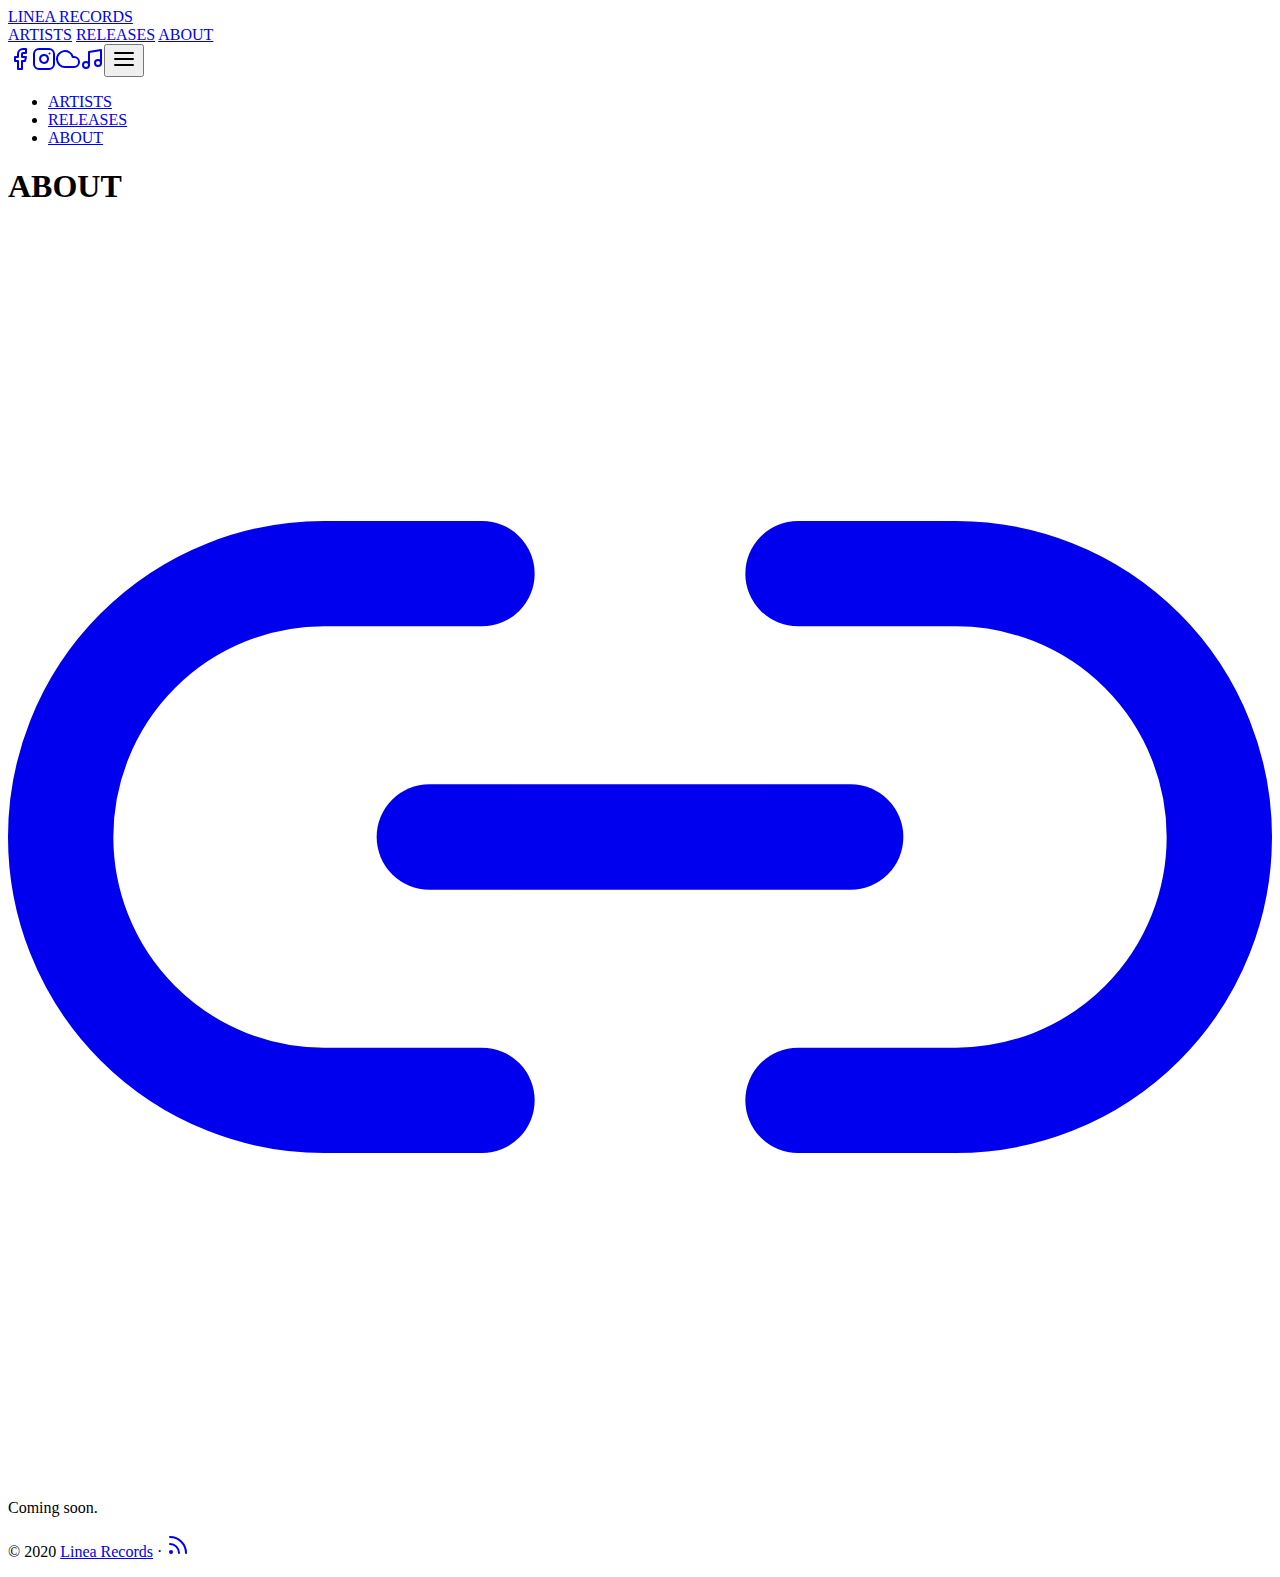
==== about/index.html @ eca1b772 "new logo" ====
<!DOCTYPE html>
<html lang="en-us">

<head>
	<meta charset="UTF-8">
	<meta name="viewport" content="width=device-width, initial-scale=1.0">
	<meta http-equiv="X-UA-Compatible" content="ie=edge">
	<meta name="theme-color" content="#000000">
	<meta name="msapplication-TileColor" content="#000000">
<meta itemprop="name" content="">
<meta itemprop="description" content="ABOUT Coming soon.
  ">

<meta itemprop="wordCount" content="3">



<meta itemprop="keywords" content="" />
<meta property="og:title" content="" />
<meta property="og:description" content="ABOUT Coming soon.
  " />
<meta property="og:type" content="article" />
<meta property="og:url" content="https://linearecords.net/about/" />

<meta name="twitter:card" content="summary"/>
<meta name="twitter:title" content=""/>
<meta name="twitter:description" content="ABOUT Coming soon.
  "/>

	<link rel="apple-touch-icon" sizes="180x180" href="/apple-touch-icon.png">
	<link rel="icon" type="image/png" sizes="32x32" href="/favicon-32x32.png">
	<link rel="icon" type="image/png" sizes="16x16" href="/favicon-16x16.png">
	<link rel="manifest" href="/site.webmanifest">
	<link rel="mask-icon" href="/safari-pinned-tab.svg" color="">
	<link rel="shortcut icon" href="/favicon.ico">

	<title></title>
	<link rel="stylesheet" href="https://linearecords.net/css/style.min.6454544641fa96e355db8bdd58ca0478cde017f8bc82931ae26a2e97aef0a2ac.css" integrity="sha256-ZFRURkH6luNV24vdWMoEeM3gF/i8gpMa4moul67woqw=" crossorigin="anonymous">
	
</head>

<body id="page">
	
	<header id="site-header" class="animated slideInUp">
		<div class="hdr-wrapper section-inner">
			<div class="hdr-left">
				<div class="site-branding">
					<a href="https://linearecords.net/">LINEA RECORDS</a>
				</div>
				<nav class="site-nav hide-in-mobile">
					
				<a href="https://linearecords.net/artists/">ARTISTS</a>
				<a href="https://linearecords.bandcamp.com/">RELEASES</a>
				<a href="https://linearecords.net/about/">ABOUT</a>

				</nav>
			</div>
			<div class="hdr-right hdr-icons">
				<span class="hdr-social hide-in-mobile"><a href="https://facebook.com/linearecords" target="_blank" rel="noopener me" title="Facebook"><svg xmlns="http://www.w3.org/2000/svg" class="feather" width="24" height="24" viewBox="0 0 24 24" fill="none" stroke="currentColor" stroke-width="2" stroke-linecap="round" stroke-linejoin="round"><path d="M18 2h-3a5 5 0 0 0-5 5v3H7v4h3v8h4v-8h3l1-4h-4V7a1 1 0 0 1 1-1h3z"></path></svg></a><a href="https://instagram.com/linearecords" target="_blank" rel="noopener me" title="Instagram"><svg xmlns="http://www.w3.org/2000/svg" class="feather" width="24" height="24" viewBox="0 0 24 24" fill="none" stroke="currentColor" stroke-width="2" stroke-linecap="round" stroke-linejoin="round"><rect x="2" y="2" width="20" height="20" rx="5" ry="5"></rect><path d="M16 11.37A4 4 0 1 1 12.63 8 4 4 0 0 1 16 11.37z"></path><line x1="17.5" y1="6.5" x2="17.5" y2="6.5"></line></svg></a><a href="https://soundcloud.com/linearecords" target="_blank" rel="noopener me" title="Soundcloud"><svg xmlns="http://www.w3.org/2000/svg" class="feather" viewBox="0 0 24 24" width="24" height="24" stroke="currentColor" stroke-width="2" fill="none" stroke-linecap="round" stroke-linejoin="round" class="css-i6dzq1"><path d="M18 10h-1.26A8 8 0 1 0 9 20h9a5 5 0 0 0 0-10z"></path></svg></a><a href="https://linearecords.bandcamp.com/" target="_blank" rel="noopener me" title="Bandcamp"><svg xmlns="http://www.w3.org/2000/svg" class="feather" viewBox="0 0 24 24" viewBox="0 0 24 24" width="24" height="24" stroke="currentColor" stroke-width="2" fill="none" stroke-linecap="round" stroke-linejoin="round" class="css-i6dzq1"><path d="M9 18V5l12-2v13"></path><circle cx="6" cy="18" r="3"></circle><circle cx="18" cy="16" r="3"></circle></svg></a></span><button id="menu-btn" class="hdr-btn" title="Menu"><svg xmlns="http://www.w3.org/2000/svg" width="24" height="24" viewBox="0 0 24 24" fill="none" stroke="currentColor" stroke-width="2" stroke-linecap="round" stroke-linejoin="round" class="feather feather-menu"><line x1="3" y1="12" x2="21" y2="12"></line><line x1="3" y1="6" x2="21" y2="6"></line><line x1="3" y1="18" x2="21" y2="18"></line></svg></button>
			</div>
		</div>
	</header>
	<div id="mobile-menu" class="animated fast">
		<ul>
			<li><a href="https://linearecords.net/artists/">ARTISTS</a></li>
			<li><a href="https://linearecords.bandcamp.com/">RELEASES</a></li>
			<li><a href="https://linearecords.net/about/">ABOUT</a></li>
		</ul>
	</div>


	<main class="site-main section-inner thin animated fadeIn faster">
		<h1></h1>
		<div class="content">
			<h1 id="about">ABOUT<a href="#about" class="anchor" aria-hidden="true"><svg xmlns="http://www.w3.org/2000/svg" viewBox="0 0 24 24" fill="none" stroke="currentColor" stroke-width="2" stroke-linecap="round" stroke-linejoin="round"><path d="M15 7h3a5 5 0 0 1 5 5 5 5 0 0 1-5 5h-3m-6 0H6a5 5 0 0 1-5-5 5 5 0 0 1 5-5h3"></path><line x1="8" y1="12" x2="16" y2="12"></line></svg></a></h1>
<!-- raw HTML omitted -->
<!-- raw HTML omitted -->
<p>Coming soon.</p>
<!-- raw HTML omitted -->
<!-- raw HTML omitted -->
<blockquote>
</blockquote>

		</div>
	</main>

	<footer id="site-footer" class="section-inner thin animated fadeIn faster">
		<p>&copy; 2020 <a href="https://linearecords.net/">Linea Records</a> &#183; <a href="https://linearecords.net/posts/index.xml" target="_blank" title="rss"><svg xmlns="http://www.w3.org/2000/svg" width="24" height="24" viewBox="0 0 24 24" fill="none" stroke="currentColor" stroke-width="2" stroke-linecap="round" stroke-linejoin="round" class="feather feather-rss"><path d="M4 11a9 9 0 0 1 9 9"></path><path d="M4 4a16 16 0 0 1 16 16"></path><circle cx="5" cy="19" r="1"></circle></svg></a>
		</p>
	</footer>



	<script src="https://linearecords.net/js/bundle.min.4a9a0ac3d2217822c7865b4161e6c2a71de1d70492264337755427898dd718f6.js" integrity="sha256-SpoKw9IheCLHhltBYebCpx3h1wSSJkM3dVQniY3XGPY=" crossorigin="anonymous"></script>
	

</body>

</html>
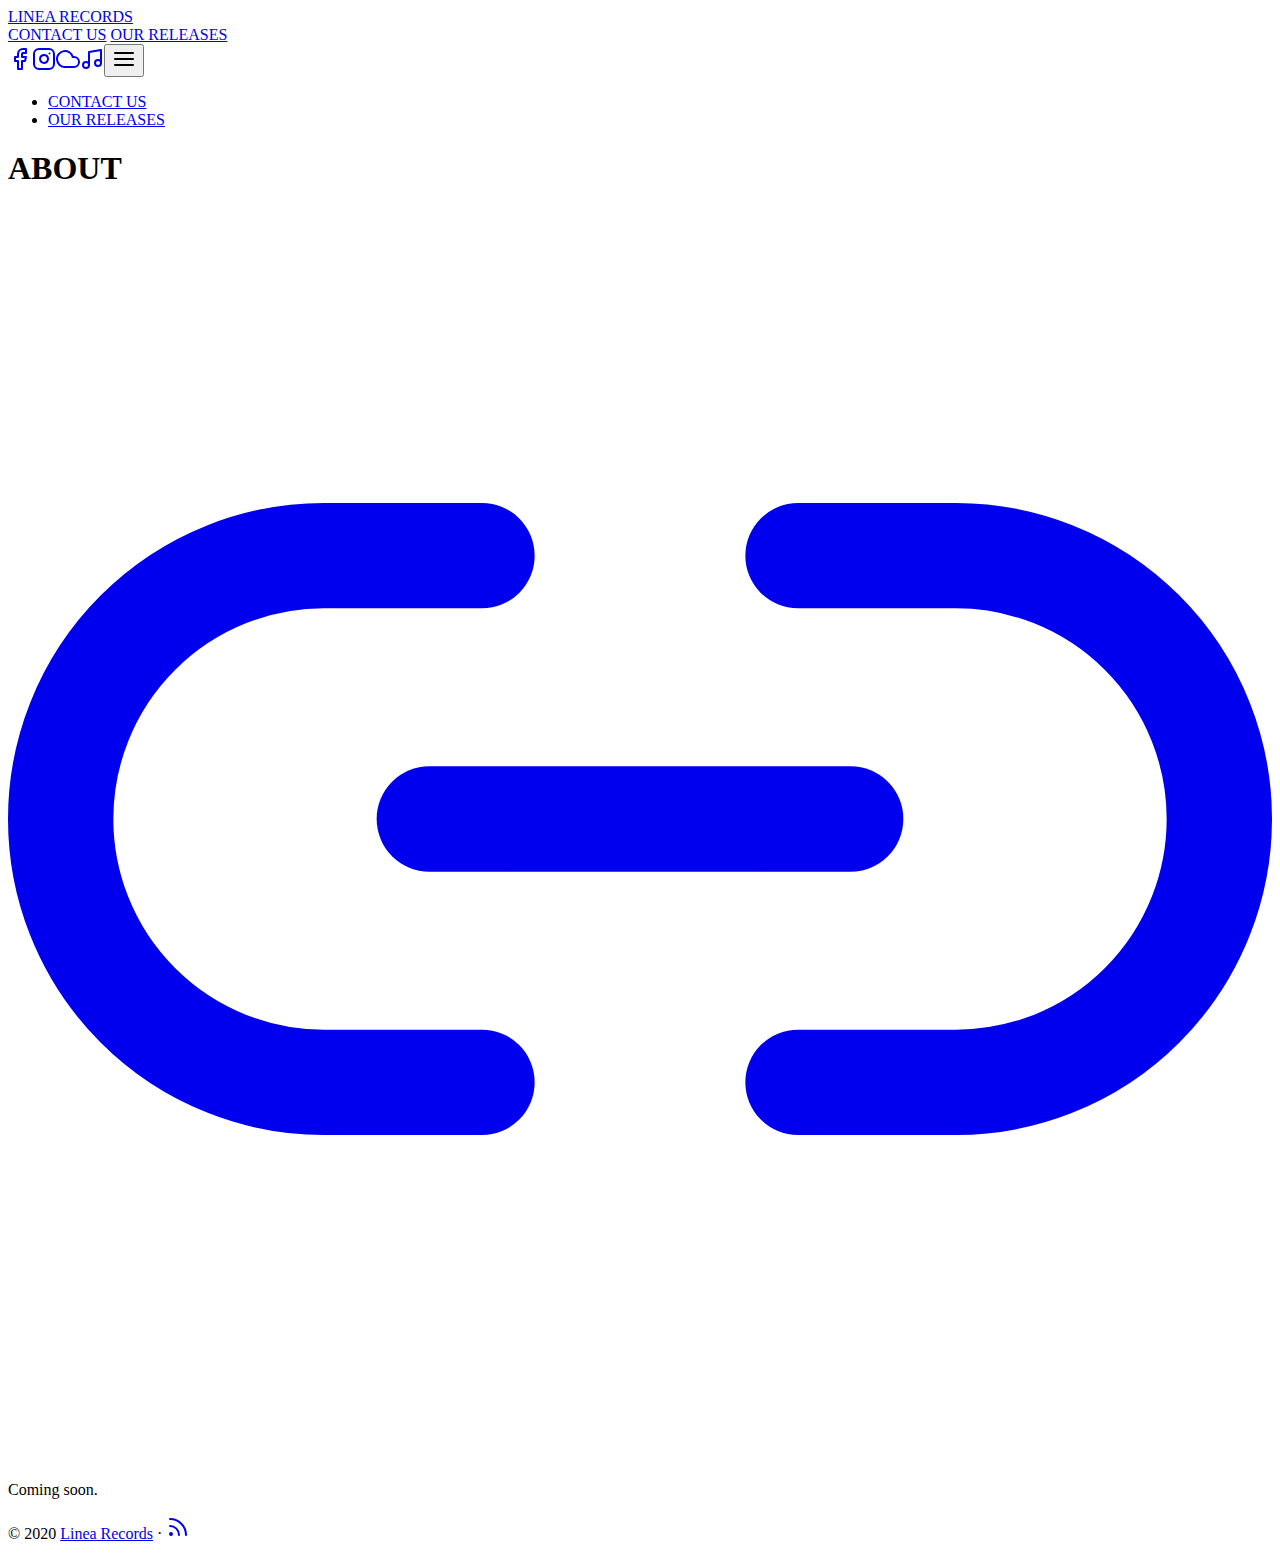
==== commit 98ca8b31: "updates" ====
--- a/about/index.html
+++ b/about/index.html
@@ -35,7 +35,7 @@
 	<link rel="shortcut icon" href="/favicon.ico">
 
 	<title></title>
-	<link rel="stylesheet" href="https://linearecords.net/css/style.min.6454544641fa96e355db8bdd58ca0478cde017f8bc82931ae26a2e97aef0a2ac.css" integrity="sha256-ZFRURkH6luNV24vdWMoEeM3gF/i8gpMa4moul67woqw=" crossorigin="anonymous">
+	<link rel="stylesheet" href="https://linearecords.net/css/style.min.a71cfb416f928e5d8eb2b2a2161d1d4cb636511250bd700c5124e9728b045c7f.css" integrity="sha256-pxz7QW+Sjl2OsrKiFh0dTLY2URJQvXAMUSTpcosEXH8=" crossorigin="anonymous">
 	
 </head>
 
@@ -49,22 +49,20 @@
 				</div>
 				<nav class="site-nav hide-in-mobile">
 					
-				<a href="https://linearecords.net/artists/">ARTISTS</a>
-				<a href="https://linearecords.bandcamp.com/">RELEASES</a>
-				<a href="https://linearecords.net/about/">ABOUT</a>
+				<a href="mailto:contactlinearecords@gmail.com">CONTACT US</a>
+				<a href="https://linearecords.bandcamp.com/">OUR RELEASES</a>
 
 				</nav>
 			</div>
 			<div class="hdr-right hdr-icons">
-				<span class="hdr-social hide-in-mobile"><a href="https://facebook.com/linearecords" target="_blank" rel="noopener me" title="Facebook"><svg xmlns="http://www.w3.org/2000/svg" class="feather" width="24" height="24" viewBox="0 0 24 24" fill="none" stroke="currentColor" stroke-width="2" stroke-linecap="round" stroke-linejoin="round"><path d="M18 2h-3a5 5 0 0 0-5 5v3H7v4h3v8h4v-8h3l1-4h-4V7a1 1 0 0 1 1-1h3z"></path></svg></a><a href="https://instagram.com/linearecords" target="_blank" rel="noopener me" title="Instagram"><svg xmlns="http://www.w3.org/2000/svg" class="feather" width="24" height="24" viewBox="0 0 24 24" fill="none" stroke="currentColor" stroke-width="2" stroke-linecap="round" stroke-linejoin="round"><rect x="2" y="2" width="20" height="20" rx="5" ry="5"></rect><path d="M16 11.37A4 4 0 1 1 12.63 8 4 4 0 0 1 16 11.37z"></path><line x1="17.5" y1="6.5" x2="17.5" y2="6.5"></line></svg></a><a href="https://soundcloud.com/linearecords" target="_blank" rel="noopener me" title="Soundcloud"><svg xmlns="http://www.w3.org/2000/svg" class="feather" viewBox="0 0 24 24" width="24" height="24" stroke="currentColor" stroke-width="2" fill="none" stroke-linecap="round" stroke-linejoin="round" class="css-i6dzq1"><path d="M18 10h-1.26A8 8 0 1 0 9 20h9a5 5 0 0 0 0-10z"></path></svg></a><a href="https://linearecords.bandcamp.com/" target="_blank" rel="noopener me" title="Bandcamp"><svg xmlns="http://www.w3.org/2000/svg" class="feather" viewBox="0 0 24 24" viewBox="0 0 24 24" width="24" height="24" stroke="currentColor" stroke-width="2" fill="none" stroke-linecap="round" stroke-linejoin="round" class="css-i6dzq1"><path d="M9 18V5l12-2v13"></path><circle cx="6" cy="18" r="3"></circle><circle cx="18" cy="16" r="3"></circle></svg></a></span><button id="menu-btn" class="hdr-btn" title="Menu"><svg xmlns="http://www.w3.org/2000/svg" width="24" height="24" viewBox="0 0 24 24" fill="none" stroke="currentColor" stroke-width="2" stroke-linecap="round" stroke-linejoin="round" class="feather feather-menu"><line x1="3" y1="12" x2="21" y2="12"></line><line x1="3" y1="6" x2="21" y2="6"></line><line x1="3" y1="18" x2="21" y2="18"></line></svg></button>
+				<span class="hdr-social hide-in-mobile"><a href="https://facebook.com/linearecords1" target="_blank" rel="noopener me" title="Facebook"><svg xmlns="http://www.w3.org/2000/svg" class="feather" width="24" height="24" viewBox="0 0 24 24" fill="none" stroke="currentColor" stroke-width="2" stroke-linecap="round" stroke-linejoin="round"><path d="M18 2h-3a5 5 0 0 0-5 5v3H7v4h3v8h4v-8h3l1-4h-4V7a1 1 0 0 1 1-1h3z"></path></svg></a><a href="https://instagram.com/linearecords" target="_blank" rel="noopener me" title="Instagram"><svg xmlns="http://www.w3.org/2000/svg" class="feather" width="24" height="24" viewBox="0 0 24 24" fill="none" stroke="currentColor" stroke-width="2" stroke-linecap="round" stroke-linejoin="round"><rect x="2" y="2" width="20" height="20" rx="5" ry="5"></rect><path d="M16 11.37A4 4 0 1 1 12.63 8 4 4 0 0 1 16 11.37z"></path><line x1="17.5" y1="6.5" x2="17.5" y2="6.5"></line></svg></a><a href="https://soundcloud.com/linearecords" target="_blank" rel="noopener me" title="Soundcloud"><svg xmlns="http://www.w3.org/2000/svg" class="feather" viewBox="0 0 24 24" width="24" height="24" stroke="currentColor" stroke-width="2" fill="none" stroke-linecap="round" stroke-linejoin="round" class="css-i6dzq1"><path d="M18 10h-1.26A8 8 0 1 0 9 20h9a5 5 0 0 0 0-10z"></path></svg></a><a href="https://linearecords.bandcamp.com/" target="_blank" rel="noopener me" title="Bandcamp"><svg xmlns="http://www.w3.org/2000/svg" class="feather" viewBox="0 0 24 24" viewBox="0 0 24 24" width="24" height="24" stroke="currentColor" stroke-width="2" fill="none" stroke-linecap="round" stroke-linejoin="round" class="css-i6dzq1"><path d="M9 18V5l12-2v13"></path><circle cx="6" cy="18" r="3"></circle><circle cx="18" cy="16" r="3"></circle></svg></a></span><button id="menu-btn" class="hdr-btn" title="Menu"><svg xmlns="http://www.w3.org/2000/svg" width="24" height="24" viewBox="0 0 24 24" fill="none" stroke="currentColor" stroke-width="2" stroke-linecap="round" stroke-linejoin="round" class="feather feather-menu"><line x1="3" y1="12" x2="21" y2="12"></line><line x1="3" y1="6" x2="21" y2="6"></line><line x1="3" y1="18" x2="21" y2="18"></line></svg></button>
 			</div>
 		</div>
 	</header>
 	<div id="mobile-menu" class="animated fast">
 		<ul>
-			<li><a href="https://linearecords.net/artists/">ARTISTS</a></li>
-			<li><a href="https://linearecords.bandcamp.com/">RELEASES</a></li>
-			<li><a href="https://linearecords.net/about/">ABOUT</a></li>
+			<li><a href="mailto:contactlinearecords@gmail.com">CONTACT US</a></li>
+			<li><a href="https://linearecords.bandcamp.com/">OUR RELEASES</a></li>
 		</ul>
 	</div>
 
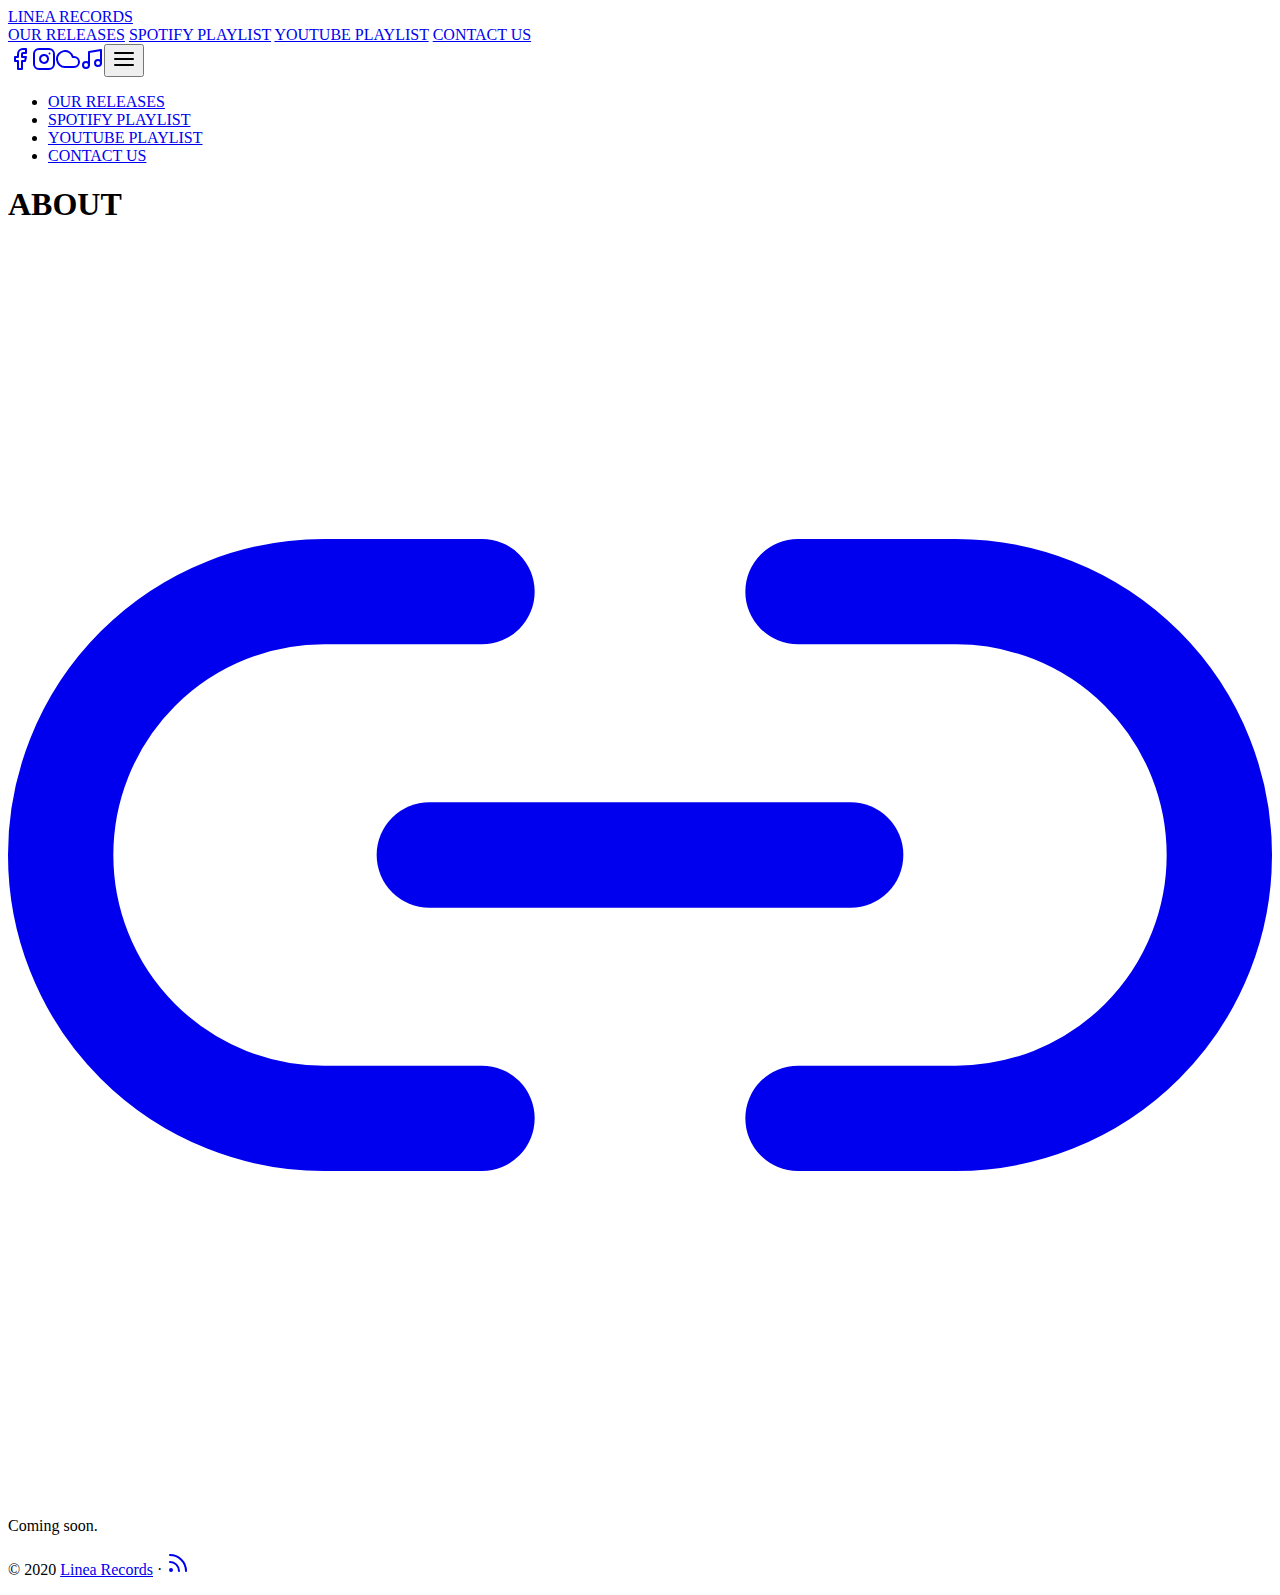
==== commit 5832d92b: "added links" ====
--- a/about/index.html
+++ b/about/index.html
@@ -35,7 +35,7 @@
 	<link rel="shortcut icon" href="/favicon.ico">
 
 	<title></title>
-	<link rel="stylesheet" href="https://linearecords.net/css/style.min.a71cfb416f928e5d8eb2b2a2161d1d4cb636511250bd700c5124e9728b045c7f.css" integrity="sha256-pxz7QW+Sjl2OsrKiFh0dTLY2URJQvXAMUSTpcosEXH8=" crossorigin="anonymous">
+	<link rel="stylesheet" href="https://linearecords.net/css/style.min.97f496d0152c98773c29cbdbff0230ff04d8a8ad5421a326446fc070e5431b20.css" integrity="sha256-l/SW0BUsmHc8Kcvb/wIw/wTYqK1UIaMmRG/AcOVDGyA=" crossorigin="anonymous">
 	
 </head>
 
@@ -49,8 +49,10 @@
 				</div>
 				<nav class="site-nav hide-in-mobile">
 					
+				<a href="https://linearecords.bandcamp.com/">OUR RELEASES</a>
+				<a href="https://open.spotify.com/playlist/47VReuiivuDazHyd7LgVd4">SPOTIFY PLAYLIST</a>
+				<a href="https://www.youtube.com/playlist?list=PL5rkW3f5f1PXU3vY0yTBdLuJyak3MzCV-">YOUTUBE PLAYLIST</a>
 				<a href="mailto:contactlinearecords@gmail.com">CONTACT US</a>
-				<a href="https://linearecords.bandcamp.com/">OUR RELEASES</a>
 
 				</nav>
 			</div>
@@ -61,8 +63,10 @@
 	</header>
 	<div id="mobile-menu" class="animated fast">
 		<ul>
+			<li><a href="https://linearecords.bandcamp.com/">OUR RELEASES</a></li>
+			<li><a href="https://open.spotify.com/playlist/47VReuiivuDazHyd7LgVd4">SPOTIFY PLAYLIST</a></li>
+			<li><a href="https://www.youtube.com/playlist?list=PL5rkW3f5f1PXU3vY0yTBdLuJyak3MzCV-">YOUTUBE PLAYLIST</a></li>
 			<li><a href="mailto:contactlinearecords@gmail.com">CONTACT US</a></li>
-			<li><a href="https://linearecords.bandcamp.com/">OUR RELEASES</a></li>
 		</ul>
 	</div>
 
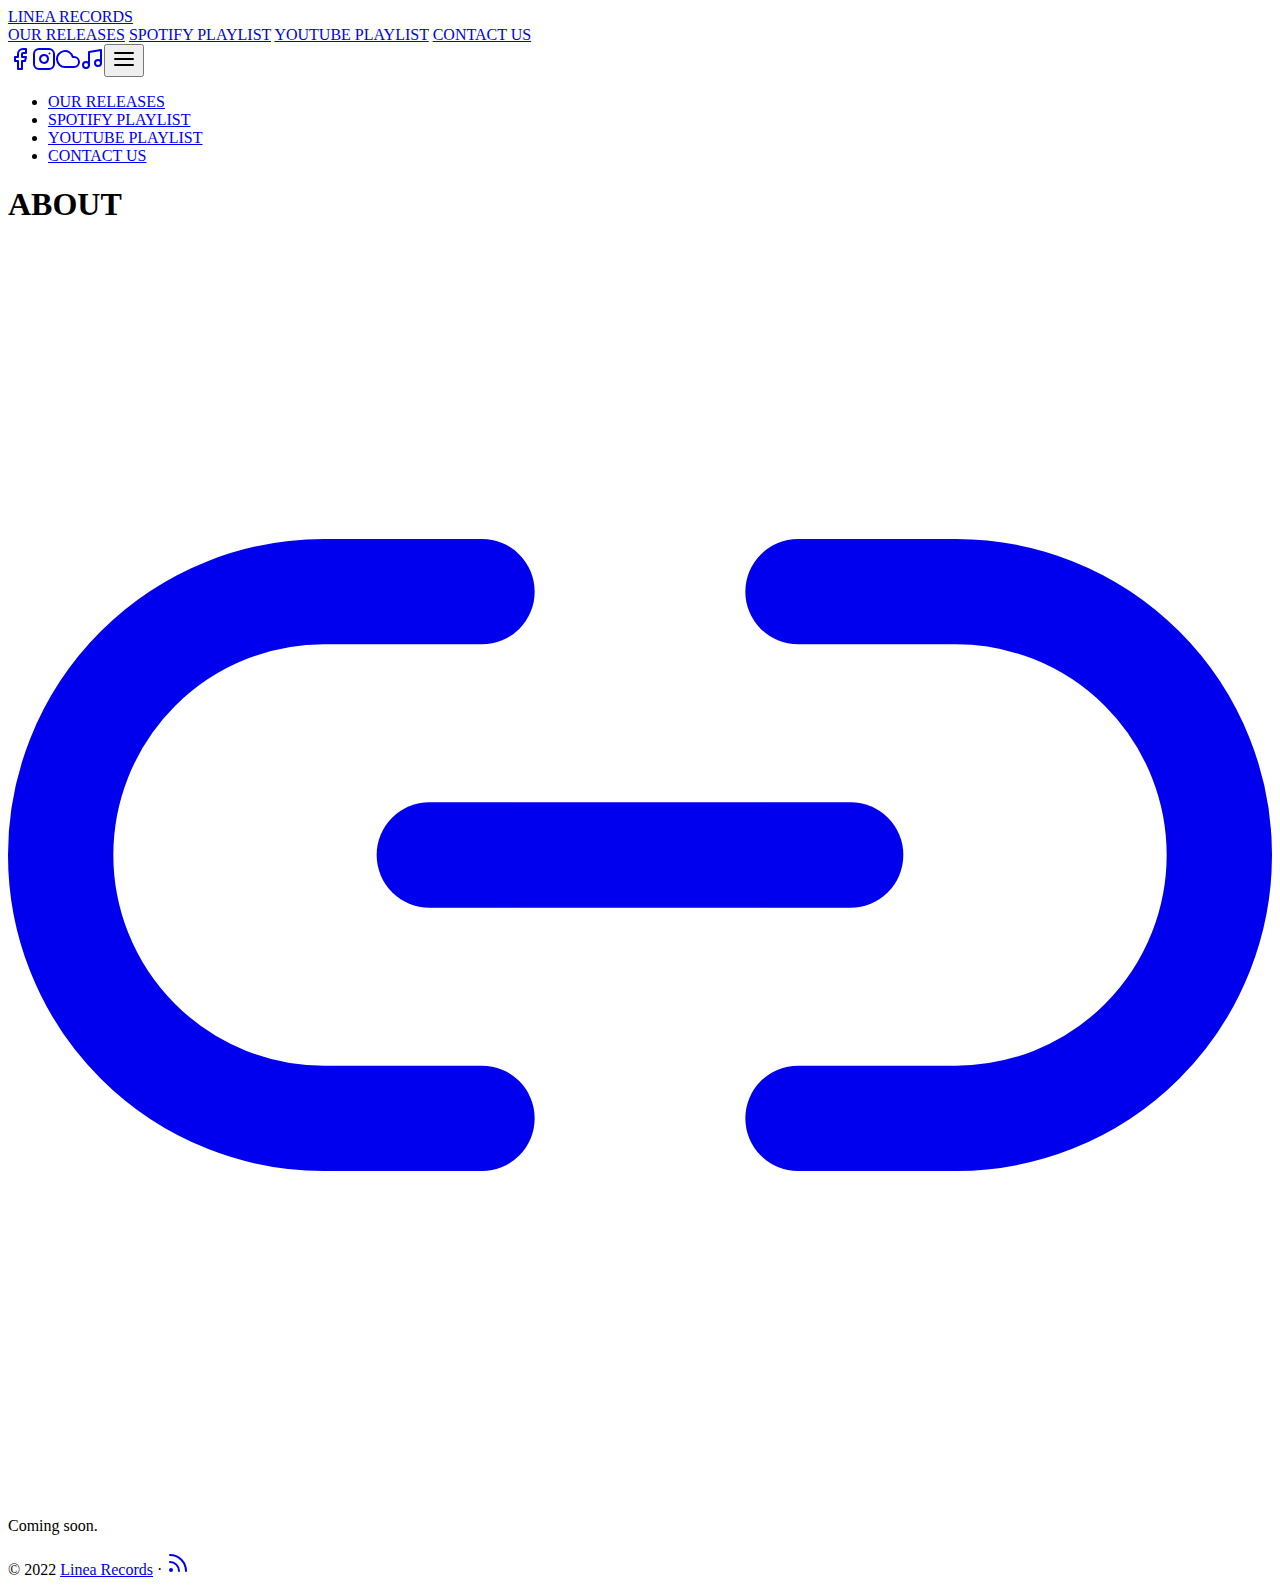
==== commit a97e7da7: "refresh" ====
--- a/about/index.html
+++ b/about/index.html
@@ -35,7 +35,7 @@
 	<link rel="shortcut icon" href="/favicon.ico">
 
 	<title></title>
-	<link rel="stylesheet" href="https://linearecords.net/css/style.min.97f496d0152c98773c29cbdbff0230ff04d8a8ad5421a326446fc070e5431b20.css" integrity="sha256-l/SW0BUsmHc8Kcvb/wIw/wTYqK1UIaMmRG/AcOVDGyA=" crossorigin="anonymous">
+	<link rel="stylesheet" href="https://linearecords.net/css/style.min.c21942eae3c89b61ff21259cbf3ebeb2285cb7e6d1373bd5c78f621568b99c6d.css" integrity="sha256-whlC6uPIm2H/ISWcvz6+sihct+bRNzvVx49iFWi5nG0=" crossorigin="anonymous">
 	
 </head>
 
@@ -87,7 +87,7 @@
 	</main>
 
 	<footer id="site-footer" class="section-inner thin animated fadeIn faster">
-		<p>&copy; 2020 <a href="https://linearecords.net/">Linea Records</a> &#183; <a href="https://linearecords.net/posts/index.xml" target="_blank" title="rss"><svg xmlns="http://www.w3.org/2000/svg" width="24" height="24" viewBox="0 0 24 24" fill="none" stroke="currentColor" stroke-width="2" stroke-linecap="round" stroke-linejoin="round" class="feather feather-rss"><path d="M4 11a9 9 0 0 1 9 9"></path><path d="M4 4a16 16 0 0 1 16 16"></path><circle cx="5" cy="19" r="1"></circle></svg></a>
+		<p>&copy; 2022 <a href="https://linearecords.net/">Linea Records</a> &#183; <a href="https://linearecords.net/posts/index.xml" target="_blank" title="rss"><svg xmlns="http://www.w3.org/2000/svg" width="24" height="24" viewBox="0 0 24 24" fill="none" stroke="currentColor" stroke-width="2" stroke-linecap="round" stroke-linejoin="round" class="feather feather-rss"><path d="M4 11a9 9 0 0 1 9 9"></path><path d="M4 4a16 16 0 0 1 16 16"></path><circle cx="5" cy="19" r="1"></circle></svg></a>
 		</p>
 	</footer>
 
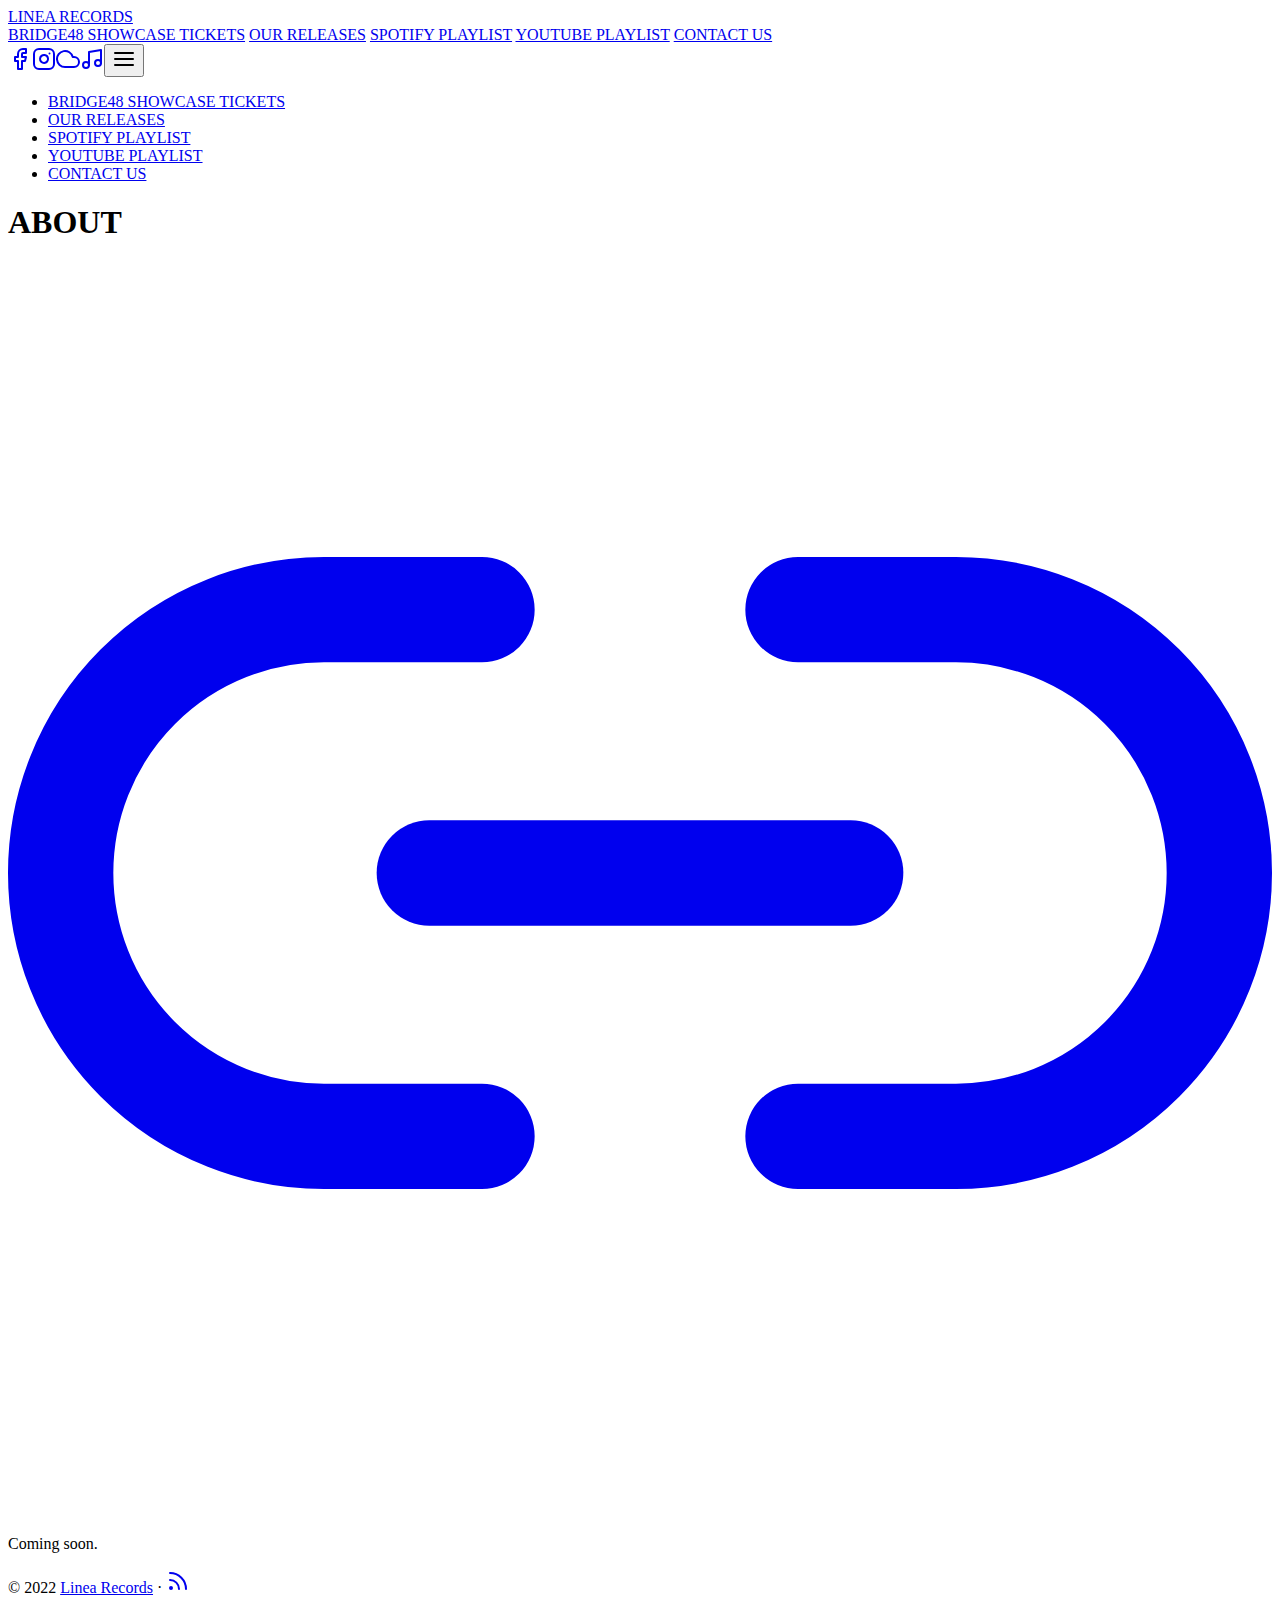
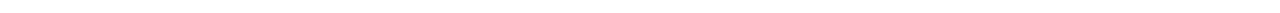
==== commit 78a44830: "link to event" ====
--- a/about/index.html
+++ b/about/index.html
@@ -49,6 +49,7 @@
 				</div>
 				<nav class="site-nav hide-in-mobile">
 					
+				<a href="https://www.eventbrite.com/e/397202081117/">BRIDGE48 SHOWCASE TICKETS</a>
 				<a href="https://linearecords.bandcamp.com/">OUR RELEASES</a>
 				<a href="https://open.spotify.com/playlist/47VReuiivuDazHyd7LgVd4">SPOTIFY PLAYLIST</a>
 				<a href="https://www.youtube.com/playlist?list=PL5rkW3f5f1PXU3vY0yTBdLuJyak3MzCV-">YOUTUBE PLAYLIST</a>
@@ -63,6 +64,7 @@
 	</header>
 	<div id="mobile-menu" class="animated fast">
 		<ul>
+			<li><a href="https://www.eventbrite.com/e/397202081117/">BRIDGE48 SHOWCASE TICKETS</a></li>
 			<li><a href="https://linearecords.bandcamp.com/">OUR RELEASES</a></li>
 			<li><a href="https://open.spotify.com/playlist/47VReuiivuDazHyd7LgVd4">SPOTIFY PLAYLIST</a></li>
 			<li><a href="https://www.youtube.com/playlist?list=PL5rkW3f5f1PXU3vY0yTBdLuJyak3MzCV-">YOUTUBE PLAYLIST</a></li>
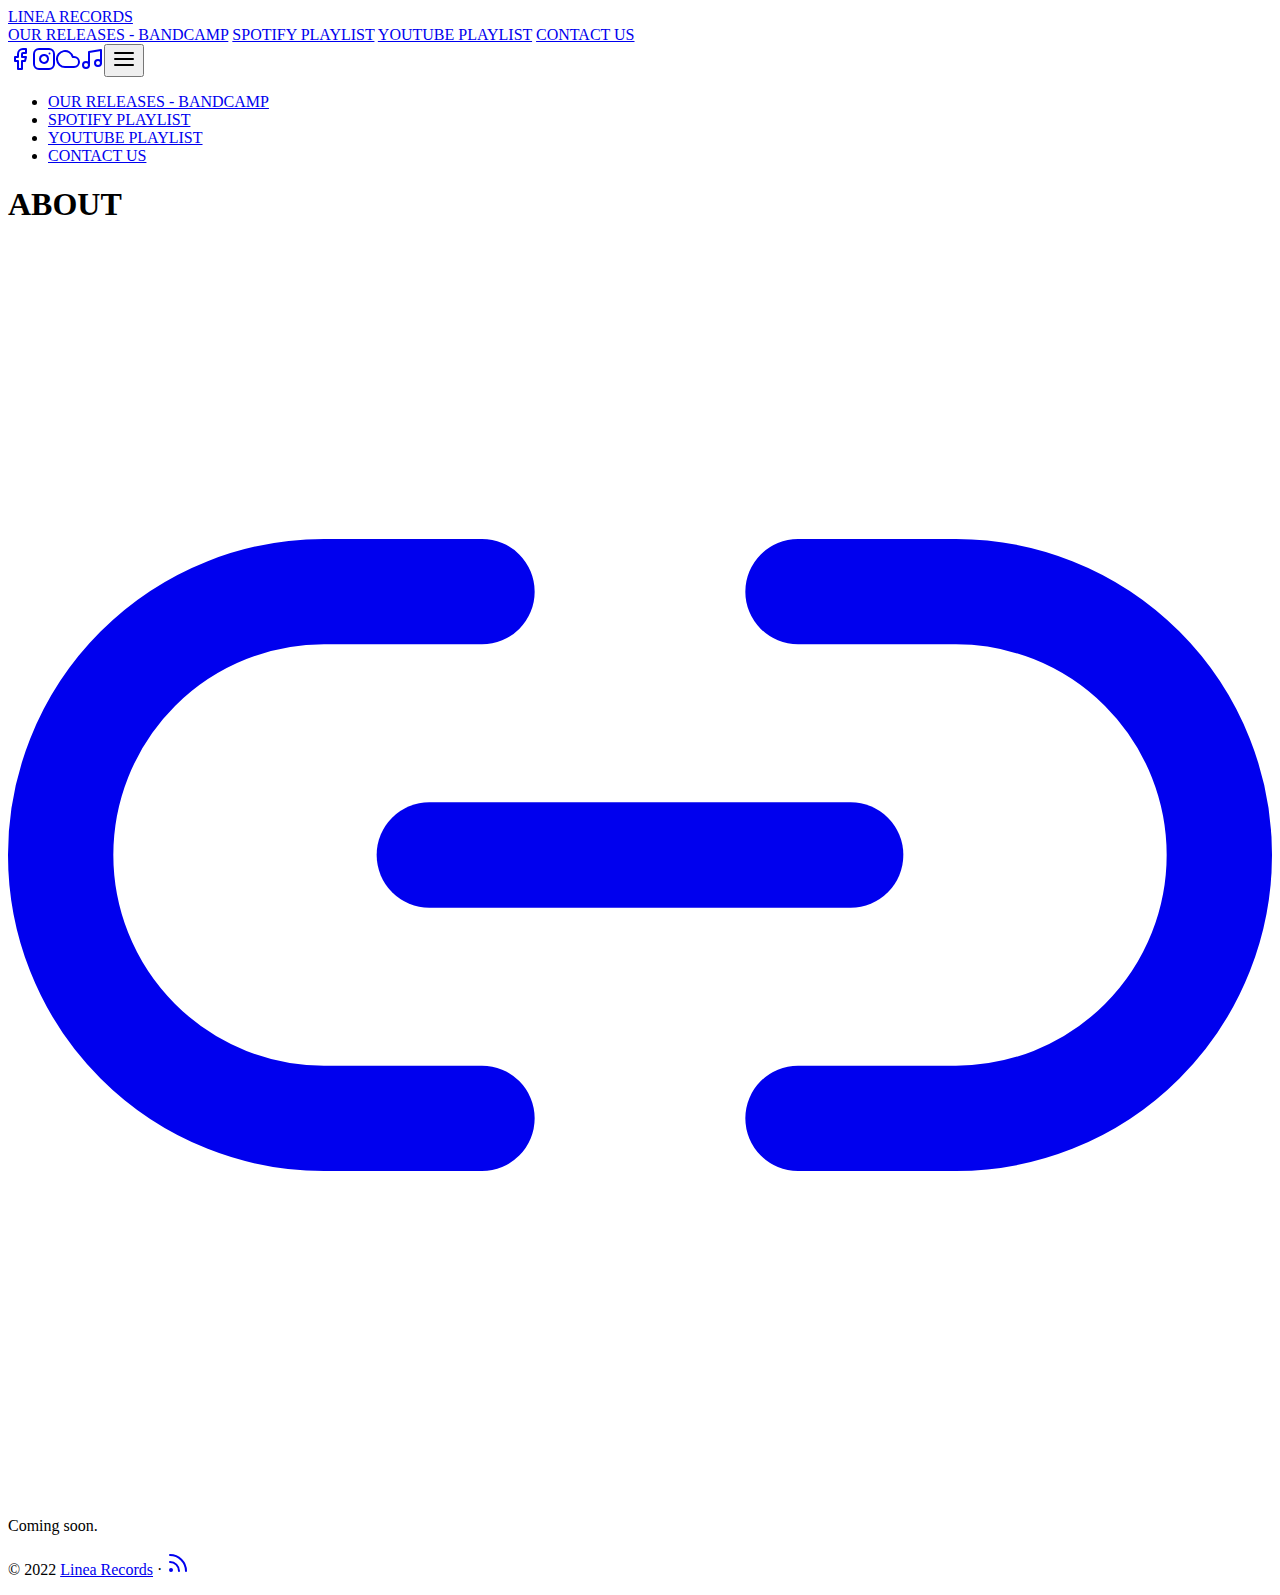
==== commit a502b1fd: "update index" ====
--- a/about/index.html
+++ b/about/index.html
@@ -12,15 +12,13 @@
   ">
 
 <meta itemprop="wordCount" content="3">
-
-
-
-<meta itemprop="keywords" content="" />
-<meta property="og:title" content="" />
+<meta itemprop="keywords" content="" /><meta property="og:title" content="" />
 <meta property="og:description" content="ABOUT Coming soon.
   " />
 <meta property="og:type" content="article" />
-<meta property="og:url" content="https://linearecords.net/about/" />
+<meta property="og:url" content="https://linearecords.net/about/" /><meta property="article:section" content="" />
+
+
 
 <meta name="twitter:card" content="summary"/>
 <meta name="twitter:title" content=""/>
@@ -35,7 +33,7 @@
 	<link rel="shortcut icon" href="/favicon.ico">
 
 	<title></title>
-	<link rel="stylesheet" href="https://linearecords.net/css/style.min.c21942eae3c89b61ff21259cbf3ebeb2285cb7e6d1373bd5c78f621568b99c6d.css" integrity="sha256-whlC6uPIm2H/ISWcvz6+sihct+bRNzvVx49iFWi5nG0=" crossorigin="anonymous">
+	<link rel="stylesheet" href="https://linearecords.net/css/style.min.fb5afe69d034c9d54fa6d218fb903dfac8558db1ad49231165235997d28dd6bd.css" integrity="sha256-+1r+adA0ydVPptIY+5A9+shVjbGtSSMRZSNZl9KN1r0=" crossorigin="anonymous">
 	
 </head>
 
@@ -49,8 +47,7 @@
 				</div>
 				<nav class="site-nav hide-in-mobile">
 					
-				<a href="https://www.eventbrite.com/e/397202081117/">BRIDGE48 SHOWCASE TICKETS</a>
-				<a href="https://linearecords.bandcamp.com/">OUR RELEASES</a>
+				<a href="https://linearecords.bandcamp.com/">OUR RELEASES - BANDCAMP</a>
 				<a href="https://open.spotify.com/playlist/47VReuiivuDazHyd7LgVd4">SPOTIFY PLAYLIST</a>
 				<a href="https://www.youtube.com/playlist?list=PL5rkW3f5f1PXU3vY0yTBdLuJyak3MzCV-">YOUTUBE PLAYLIST</a>
 				<a href="mailto:contactlinearecords@gmail.com">CONTACT US</a>
@@ -64,8 +61,7 @@
 	</header>
 	<div id="mobile-menu" class="animated fast">
 		<ul>
-			<li><a href="https://www.eventbrite.com/e/397202081117/">BRIDGE48 SHOWCASE TICKETS</a></li>
-			<li><a href="https://linearecords.bandcamp.com/">OUR RELEASES</a></li>
+			<li><a href="https://linearecords.bandcamp.com/">OUR RELEASES - BANDCAMP</a></li>
 			<li><a href="https://open.spotify.com/playlist/47VReuiivuDazHyd7LgVd4">SPOTIFY PLAYLIST</a></li>
 			<li><a href="https://www.youtube.com/playlist?list=PL5rkW3f5f1PXU3vY0yTBdLuJyak3MzCV-">YOUTUBE PLAYLIST</a></li>
 			<li><a href="mailto:contactlinearecords@gmail.com">CONTACT US</a></li>
@@ -95,7 +91,7 @@
 
 
 
-	<script src="https://linearecords.net/js/bundle.min.4a9a0ac3d2217822c7865b4161e6c2a71de1d70492264337755427898dd718f6.js" integrity="sha256-SpoKw9IheCLHhltBYebCpx3h1wSSJkM3dVQniY3XGPY=" crossorigin="anonymous"></script>
+	<script src="https://linearecords.net/js/bundle.min.7d8545daa55d62427355498dd8da13f98ff79a7938ce7d2a5e2ae1ec0de3beb8.js" integrity="sha256-fYVF2qVdYkJzVUmN2NoT+Y/3mnk4zn0qXirh7A3jvrg=" crossorigin="anonymous"></script>
 	
 
 </body>
